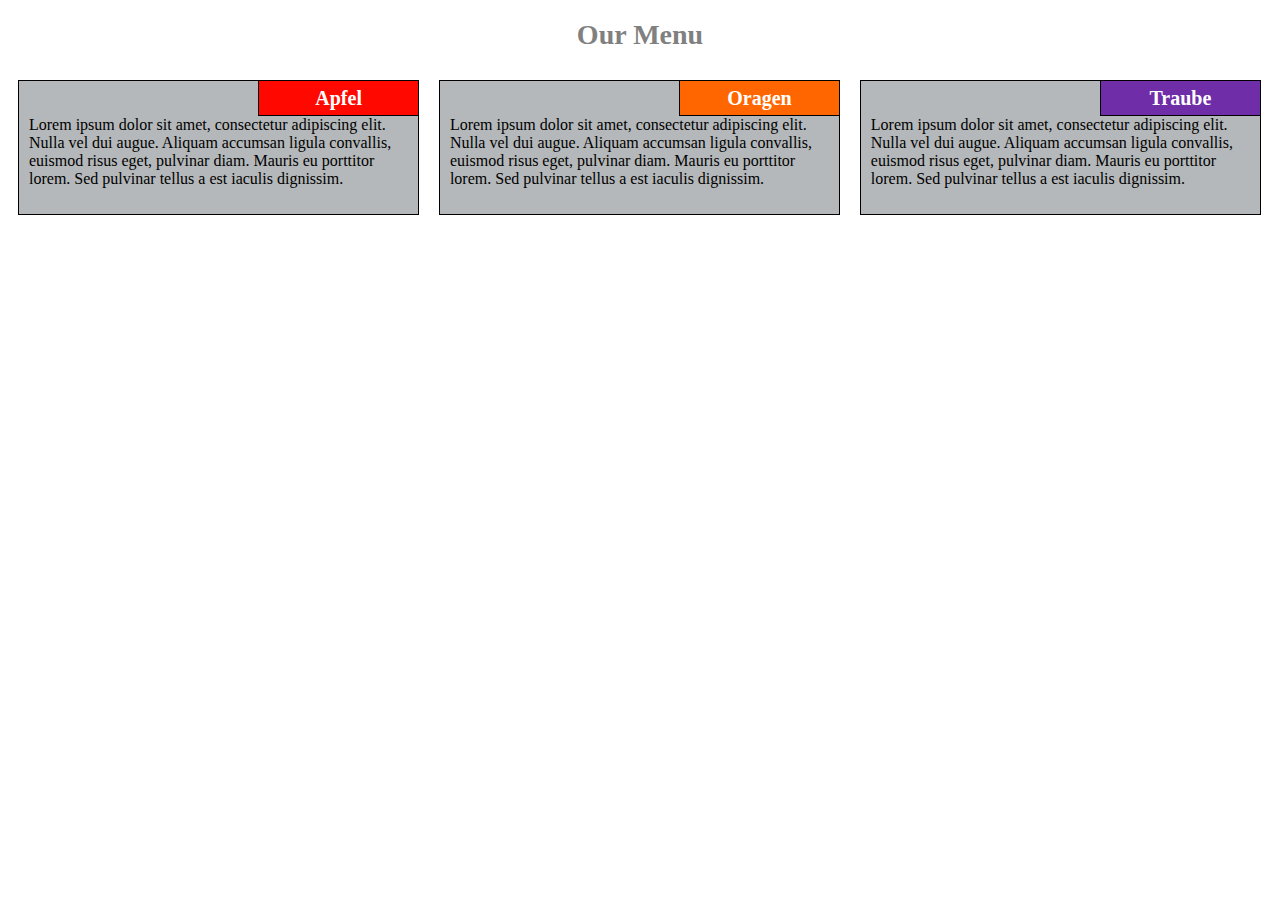
==== module2-solution/index.html @ d4742769 "module 2 commit" ====
<!DOCTYPE html>
<html>
<head>
<meta charset="utf-8">
<meta name="viewport" content="width=device-width, initial-scale=1">
<title>Responsive Layout</title>
<link rel="stylesheet" href="css/responsiveStyles.css">
</head>
<body>
	<h1>Our Menu</h1>
	<div class="container">
		<div id="box1" class="box">
				<section>
					<h3 id="sectionHead1" class="sectionHead">Apfel</h3>	
					<p>Lorem ipsum dolor sit amet, consectetur adipiscing elit. Nulla vel dui augue. Aliquam accumsan ligula convallis, euismod risus eget, pulvinar diam. Mauris eu porttitor lorem. Sed pulvinar tellus a est iaculis dignissim. 
					</p>
				</section>
		</div>
		<div id="box2" class="box">
				<section>
				<h3 id="sectionHead2">Oragen</h3>
				<p>	Lorem ipsum dolor sit amet, consectetur adipiscing elit. Nulla vel dui augue. Aliquam accumsan ligula convallis, euismod risus eget, pulvinar diam. Mauris eu porttitor lorem. Sed pulvinar tellus a est iaculis dignissim. 
				</p>
				</section>
		</div>
		<div id="box3" class="box">
				<section>
				<h3 id="sectionHead3">Traube</h3>
				<p>	Lorem ipsum dolor sit amet, consectetur adipiscing elit. Nulla vel dui augue. Aliquam accumsan ligula convallis, euismod risus eget, pulvinar diam. Mauris eu porttitor lorem. Sed pulvinar tellus a est iaculis dignissim. 
				</p>
				</section>
		</div>
	</div>
</body>
</html>
---- module2-solution/css/responsiveStyles.css ----
* {
	box-sizing: border-box;
	font-style: normal;
	font-family: Comic Sans MS, Comic Sans, cursive;
}
h1{
	color: grey;
	text-align: center;
	font-size:175%;
}
h3{
	font-size:125%;
	color:white;
}
.container{
width: 100%;
}

div.box section h3 {
	top:0;
	right:0;
	margin:0;
	width:40%;
	border-left:1px solid black;
	border-bottom:1px solid black;
	position: absolute;
	text-align: center;
	line-height: 1.7em;
}
p{
	margin-top: 25px;
	margin-right: auto;
	margin-left: auto;
}
#sectionHead1{
	background-color: #ff0800;
}
#sectionHead2{
	background-color: #FF6600;
}
#sectionHead3{
	background-color: #6f2da8;
}

div#box1 section,div#box2 section,div#box3 section{
border:1px solid black;
margin-right: auto;
margin-left: auto;
position:relative;
background-color: #b5b8ba;
padding:10px;
}

/********** Large devices only **********/
@media (min-width: 992px) {

#box1,#box2,#box3{
	width:33.3%;
	height: 170px;
	padding:10px;
	float:left;
	position:relative;
	box-sizing: border-box;
}
}


/********** Medium devices only **********/
@media (min-width: 768px) and (max-width: 991px) {
#box1,#box2{
	width:50%;
	padding:10px;
	float:left;
	position:relative;
}
#box3{
	width:100%;
	padding:10px;
	float:left;
	position:relative;
}
}

@media (max-width: 767px) {
#box1,#box2,#box3{
	width:100%;
	padding:10px;
	float:left;
	position:relative;
}
}
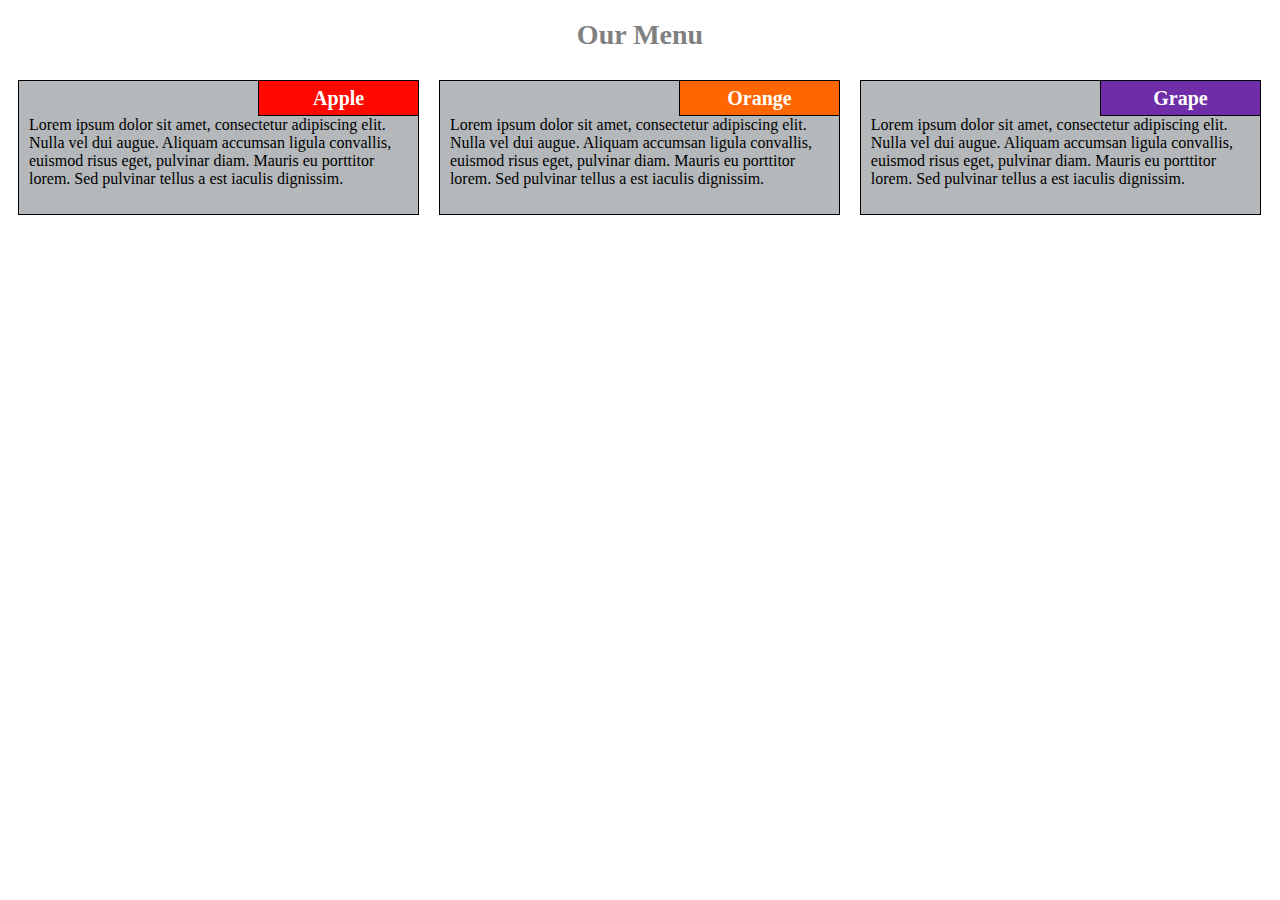
==== commit 0e3cd851: "module 2 commit 2" ====
--- a/module2-solution/index.html
+++ b/module2-solution/index.html
@@ -11,21 +11,21 @@
 	<div class="container">
 		<div id="box1" class="box">
 				<section>
-					<h3 id="sectionHead1" class="sectionHead">Apfel</h3>	
+					<h3 id="sectionHead1" class="sectionHead">Apple</h3>	
 					<p>Lorem ipsum dolor sit amet, consectetur adipiscing elit. Nulla vel dui augue. Aliquam accumsan ligula convallis, euismod risus eget, pulvinar diam. Mauris eu porttitor lorem. Sed pulvinar tellus a est iaculis dignissim. 
 					</p>
 				</section>
 		</div>
 		<div id="box2" class="box">
 				<section>
-				<h3 id="sectionHead2">Oragen</h3>
+				<h3 id="sectionHead2">Orange</h3>
 				<p>	Lorem ipsum dolor sit amet, consectetur adipiscing elit. Nulla vel dui augue. Aliquam accumsan ligula convallis, euismod risus eget, pulvinar diam. Mauris eu porttitor lorem. Sed pulvinar tellus a est iaculis dignissim. 
 				</p>
 				</section>
 		</div>
 		<div id="box3" class="box">
 				<section>
-				<h3 id="sectionHead3">Traube</h3>
+				<h3 id="sectionHead3">Grape</h3>
 				<p>	Lorem ipsum dolor sit amet, consectetur adipiscing elit. Nulla vel dui augue. Aliquam accumsan ligula convallis, euismod risus eget, pulvinar diam. Mauris eu porttitor lorem. Sed pulvinar tellus a est iaculis dignissim. 
 				</p>
 				</section>
